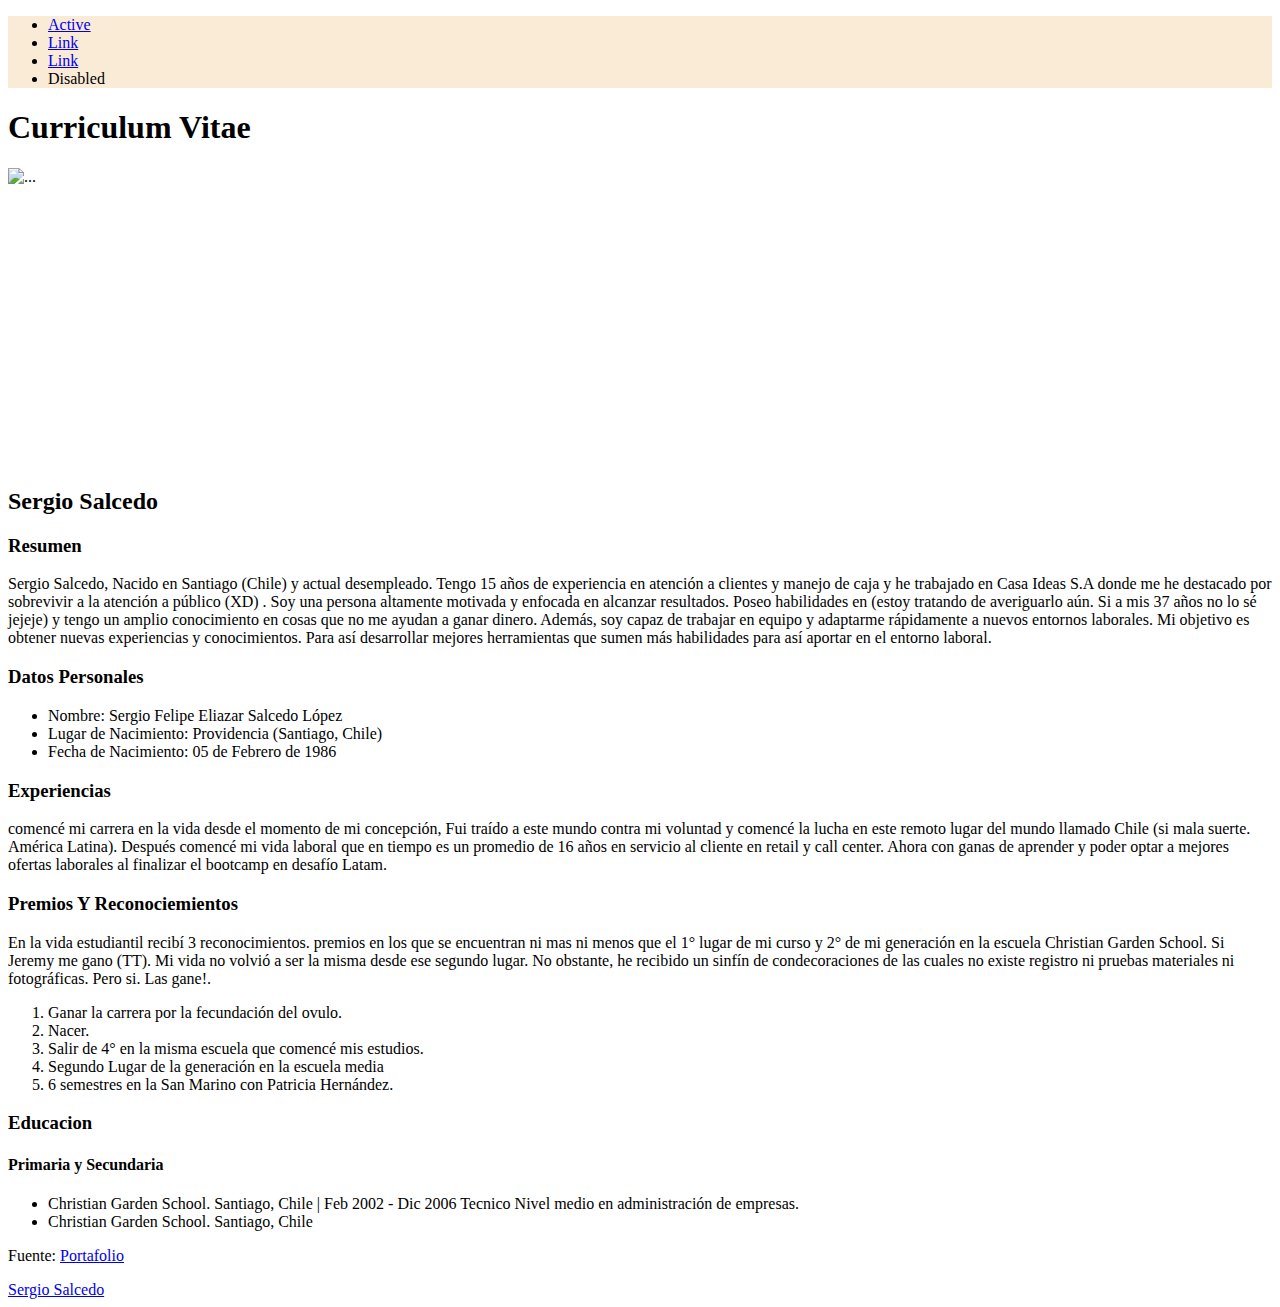
==== index.html @ bfd4318b "Se aplica bootstrap, responsive y css" ====
<!DOCTYPE html>
<html lang="en">
  <head>
    <meta charset="UTF-8" />
    <meta name="viewport" content="width=device-width>, initial-scale=1.0" />
    <link
      href="https://cdn.jsdelivr.net/npm/bootstrap@5.1.3/dist/css/bootstrap.min.css"
      rel="stylesheet"
      integrity="sha384-1BmE4kWBq78iYhFldvKuhfTAU6auU8tT94WrHftjDbrCEXSU1oBoqyl2QvZ6jIW3"
      crossorigin="anonymous"
    />
    <link rel="stylesheet" href="./Desafio/assets/css/styles.css" />
    <title>Document</title>
  </head>
  <body>
    <nav>
      <ul class="nav">
        <li class="nav-item">
          <a class="nav-link active" aria-current="page" href="#">Active</a>
        </li>
        <li class="nav-item">
          <a class="nav-link" href="#">Link</a>
        </li>
        <li class="nav-item">
          <a class="nav-link" href="#">Link</a>
        </li>
        <li class="nav-item">
          <a class="nav-link disabled">Disabled</a>
        </li>
      </ul>
    </nav>
    <div class="container col-md-12 col-sm-12">
      <div class="row">
        <div class="d-flex justify-content-center">
          <h1>Curriculum Vitae</h1>
        </div>
        <div class="d-flex justify-content-center">
          <div class="card profile p-0 mt-4 border-0">
            <img
              src="./Desafio/assets/img/mifoto.jpeg"
              class="card-img-contain"
              alt="..."
            />
          </div>
        </div>

        <h2 class="d-flex justify-content-center">Sergio Salcedo</h2>
        <h3 class="d-flex justify-content-center mt-1">Resumen</h3>
        <p class="d-flex justify-content-center">
          Sergio Salcedo, Nacido en Santiago (Chile) y actual desempleado. Tengo
          15 años de experiencia en atención a clientes y manejo de caja y he
          trabajado en Casa Ideas S.A donde me he destacado por sobrevivir a la
          atención a público (XD) . Soy una persona altamente motivada y
          enfocada en alcanzar resultados. Poseo habilidades en (estoy tratando
          de averiguarlo aún. Si a mis 37 años no lo sé jejeje) y tengo un
          amplio conocimiento en cosas que no me ayudan a ganar dinero. Además,
          soy capaz de trabajar en equipo y adaptarme rápidamente a nuevos
          entornos laborales. Mi objetivo es obtener nuevas experiencias y
          conocimientos. Para así desarrollar mejores herramientas que sumen más
          habilidades para así aportar en el entorno laboral.
        </p>
        <h3 class="d-flex justify-content-center">Datos Personales</h3>
        <div class="d-flex justify-content-center">
          <ul>
            <li>Nombre: Sergio Felipe Eliazar Salcedo López</li>
            <li>Lugar de Nacimiento: Providencia (Santiago, Chile)</li>
            <li>Fecha de Nacimiento: 05 de Febrero de 1986</li>
          </ul>
        </div>
        <section>
          <h3 class="d-flex justify-content-center">Experiencias</h3>
          <p class="d-flex justify-content-center">
            comencé mi carrera en la vida desde el momento de mi concepción, Fui
            traído a este mundo contra mi voluntad y comencé la lucha en este
            remoto lugar del mundo llamado Chile (si mala suerte. América
            Latina). Después comencé mi vida laboral que en tiempo es un
            promedio de 16 años en servicio al cliente en retail y call center.
            Ahora con ganas de aprender y poder optar a mejores ofertas
            laborales al finalizar el bootcamp en desafío Latam.
          </p>
        </section>
        <h3 class="d-flex justify-content-center">
          Premios Y Reconociemientos
        </h3>
        <p class="d-flex justify-content-center">
          En la vida estudiantil recibí 3 reconocimientos. premios en los que se
          encuentran ni mas ni menos que el 1° lugar de mi curso y 2° de mi
          generación en la escuela Christian Garden School. Si Jeremy me gano
          (TT). Mi vida no volvió a ser la misma desde ese segundo lugar. No
          obstante, he recibido un sinfín de condecoraciones de las cuales no
          existe registro ni pruebas materiales ni fotográficas. Pero si. Las
          gane!.
        </p>
        <div class="d-flex justify-content-center">
          <ol>
            <li>Ganar la carrera por la fecundación del ovulo.</li>
            <li>Nacer.</li>
            <li>Salir de 4° en la misma escuela que comencé mis estudios.</li>
            <li>Segundo Lugar de la generación en la escuela media</li>
            <li>6 semestres en la San Marino con Patricia Hernández.</li>
          </ol>
        </div>
        <section>
          <h3 class="d-flex justify-content-center">Educacion</h3>
          <h4 class="d-flex justify-content-center">Primaria y Secundaria</h4>
          <div class="d-flex justify-content-center mt-3">
            <ul>
              <li>
                Christian Garden School. Santiago, Chile | Feb 2002 - Dic 2006
                Tecnico Nivel medio en administración de empresas.
              </li>
              <li>Christian Garden School. Santiago, Chile</li>
            </ul>
          </div>
        </section>

        <p>Fuente: <a href="./portafolio.html">Portafolio</a></p>
        <a href="https://www.instagram.com/xoeliazar" target="_blank"
          >Sergio Salcedo</a
        >
      </div>
    </div>
  </body>
</html>
---- Desafio/assets/css/styles.css ----
.profile {
  width: 180px;
  height: 300px;
}
nav {
  background-color: antiquewhite;
}
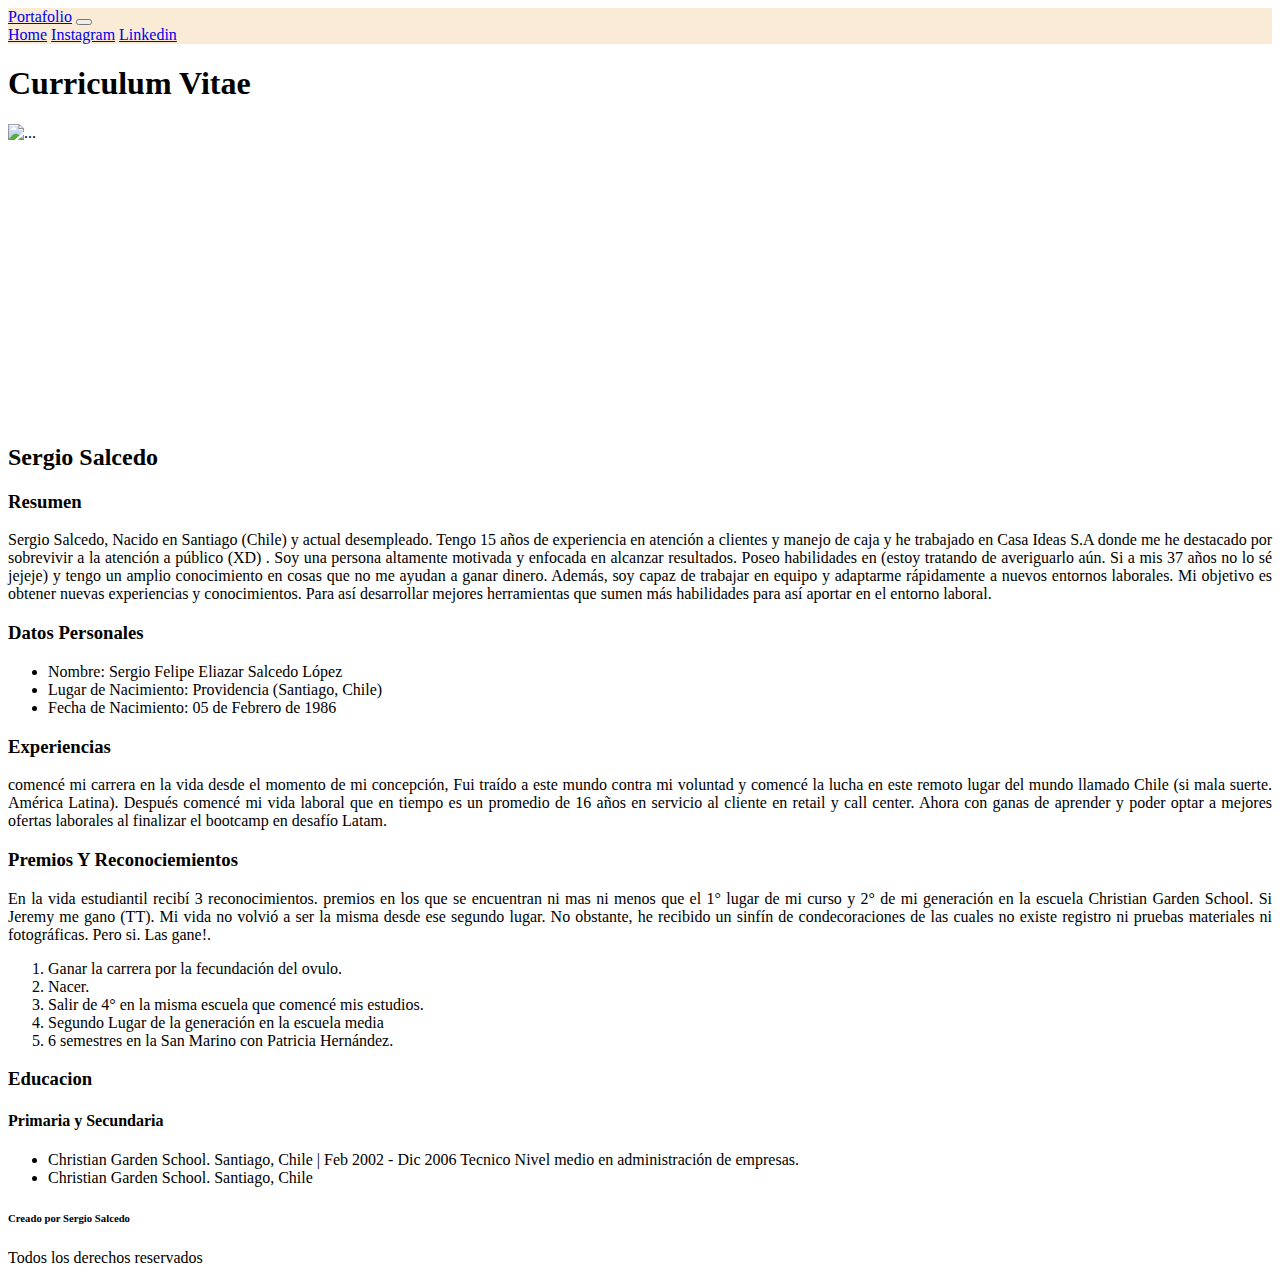
==== commit 52a4a309: "Merge b70853f5f6522e905dc2aa7cfcde8202cc306930 into c3630b15bc9562e5d9f47f6ed5c5c5aea23c56a1" ====
--- a/index.html
+++ b/index.html
@@ -10,28 +10,29 @@
       crossorigin="anonymous"
     />
     <link rel="stylesheet" href="./Desafio/assets/css/styles.css" />
-    <title>Document</title>
+    <title>Curriculum</title>
   </head>
   <body>
-    <nav>
-      <ul class="nav">
-        <li class="nav-item">
-          <a class="nav-link active" aria-current="page" href="#">Active</a>
-        </li>
-        <li class="nav-item">
-          <a class="nav-link" href="#">Link</a>
-        </li>
-        <li class="nav-item">
-          <a class="nav-link" href="#">Link</a>
-        </li>
-        <li class="nav-item">
-          <a class="nav-link disabled">Disabled</a>
-        </li>
-      </ul>
+    
+    <nav class="navbar navbar-expand-lg navbar-dark bg-dark">
+      <div class="container-fluid">
+        <a class="navbar-brand" href="./portafolio.html">Portafolio</a>
+        <button class="navbar-toggler" type="button" data-bs-toggle="collapse" data-bs-target="#navbarNavAltMarkup" aria-controls="navbarNavAltMarkup" aria-expanded="false" aria-label="Toggle navigation">
+          <span class="navbar-toggler-icon"></span>
+        </button>
+        <div class="collapse navbar-collapse" id="navbarNavAltMarkup">
+          <div class="navbar-nav">
+            <a class="nav-link active" aria-current="page" href="index.html">Home</a>
+            <a class="nav-link" href="https://www.instagram.com/">Instagram</a>
+            <a class="nav-link" href="https://www.linkedin.com/in/sergio-felipe-salcedo-l%C3%B3pez-282a15228/">Linkedin</a>
+            
+          </div>
+        </div>
+      </div>
     </nav>
     <div class="container col-md-12 col-sm-12">
       <div class="row">
-        <div class="d-flex justify-content-center">
+        <div class="d-flex justify-content-center p-3">
           <h1>Curriculum Vitae</h1>
         </div>
         <div class="d-flex justify-content-center">
@@ -46,7 +47,7 @@
 
         <h2 class="d-flex justify-content-center">Sergio Salcedo</h2>
         <h3 class="d-flex justify-content-center mt-1">Resumen</h3>
-        <p class="d-flex justify-content-center">
+        <p class="d-flex justify-content-center" style="text-align: justify;">
           Sergio Salcedo, Nacido en Santiago (Chile) y actual desempleado. Tengo
           15 años de experiencia en atención a clientes y manejo de caja y he
           trabajado en Casa Ideas S.A donde me he destacado por sobrevivir a la
@@ -69,7 +70,7 @@
         </div>
         <section>
           <h3 class="d-flex justify-content-center">Experiencias</h3>
-          <p class="d-flex justify-content-center">
+          <p class="d-flex justify-content-center" style="text-align: justify;">
             comencé mi carrera en la vida desde el momento de mi concepción, Fui
             traído a este mundo contra mi voluntad y comencé la lucha en este
             remoto lugar del mundo llamado Chile (si mala suerte. América
@@ -82,7 +83,7 @@
         <h3 class="d-flex justify-content-center">
           Premios Y Reconociemientos
         </h3>
-        <p class="d-flex justify-content-center">
+        <p class="d-flex justify-content-center" style="text-align: justify;">
           En la vida estudiantil recibí 3 reconocimientos. premios en los que se
           encuentran ni mas ni menos que el 1° lugar de mi curso y 2° de mi
           generación en la escuela Christian Garden School. Si Jeremy me gano
@@ -113,12 +114,15 @@
             </ul>
           </div>
         </section>
-
-        <p>Fuente: <a href="./portafolio.html">Portafolio</a></p>
-        <a href="https://www.instagram.com/xoeliazar" target="_blank"
-          >Sergio Salcedo</a
-        >
       </div>
     </div>
+    <footer class="m-0">
+      <div class="d-flex justify-content-center pt-1 pt-2">
+        <h6>Creado por Sergio Salcedo</h6>
+      </div>
+      <div class="d-flex justify-content-center mb-0">
+        <p>Todos los derechos reservados</p>
+      </div>
+    </footer>
   </body>
 </html>
